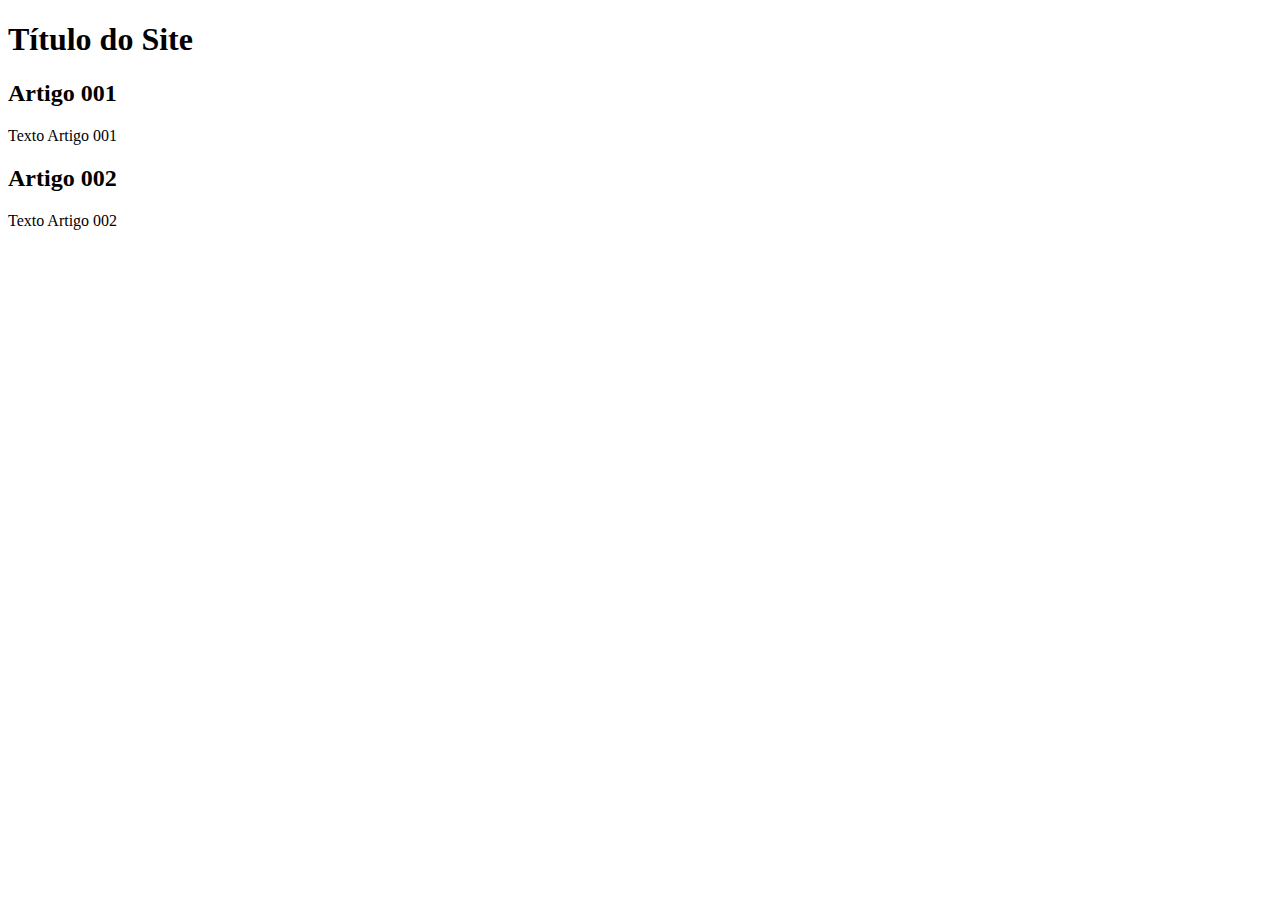
==== index.html @ 814faa9a "add index" ====
<!DOCTYPE html>
<html lang="pt-br">
<head>
    <meta charset="UTF-8">
    <meta http-equiv="X-UA-Compatible" content="IE=edge">
    <meta name="viewport" content="width=device-width, initial-scale=1.0">
    <title>Título do Site</title>
</head>
<body>
    <main>
        <header>
            <h1>Título do Site</h1>
        </header>
        <article>
            <h2>Artigo 001</h2>
            <p>Texto Artigo 001</p>
        </article>
        <article>
            <h2>Artigo 002</h2>
            <p>Texto Artigo 002</p>
        </article>
    </main>
</body>
</html>
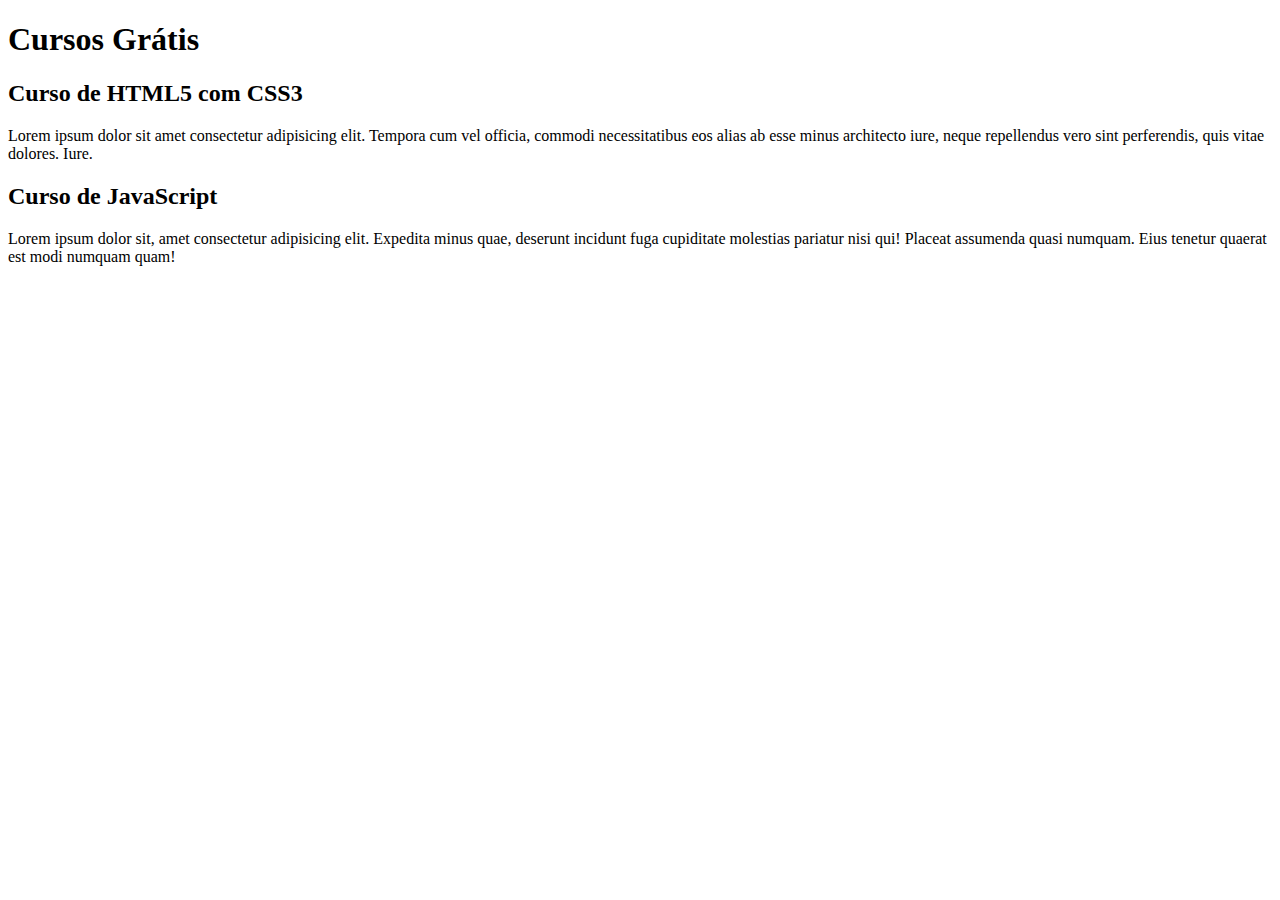
==== commit 9915f78d: "comecei a escrever o conteúdo" ====
--- a/index.html
+++ b/index.html
@@ -9,15 +9,15 @@
 <body>
     <main>
         <header>
-            <h1>Título do Site</h1>
+            <h1>Cursos Grátis</h1>
         </header>
         <article>
-            <h2>Artigo 001</h2>
-            <p>Texto Artigo 001</p>
+            <h2>Curso de HTML5 com CSS3</h2>
+            <p>Lorem ipsum dolor sit amet consectetur adipisicing elit. Tempora cum vel officia, commodi necessitatibus eos alias ab esse minus architecto iure, neque repellendus vero sint perferendis, quis vitae dolores. Iure.</p>
         </article>
         <article>
-            <h2>Artigo 002</h2>
-            <p>Texto Artigo 002</p>
+            <h2>Curso de JavaScript</h2>
+            <p>Lorem ipsum dolor sit, amet consectetur adipisicing elit. Expedita minus quae, deserunt incidunt fuga cupiditate molestias pariatur nisi qui! Placeat assumenda quasi numquam. Eius tenetur quaerat est modi numquam quam!</p>
         </article>
     </main>
 </body>
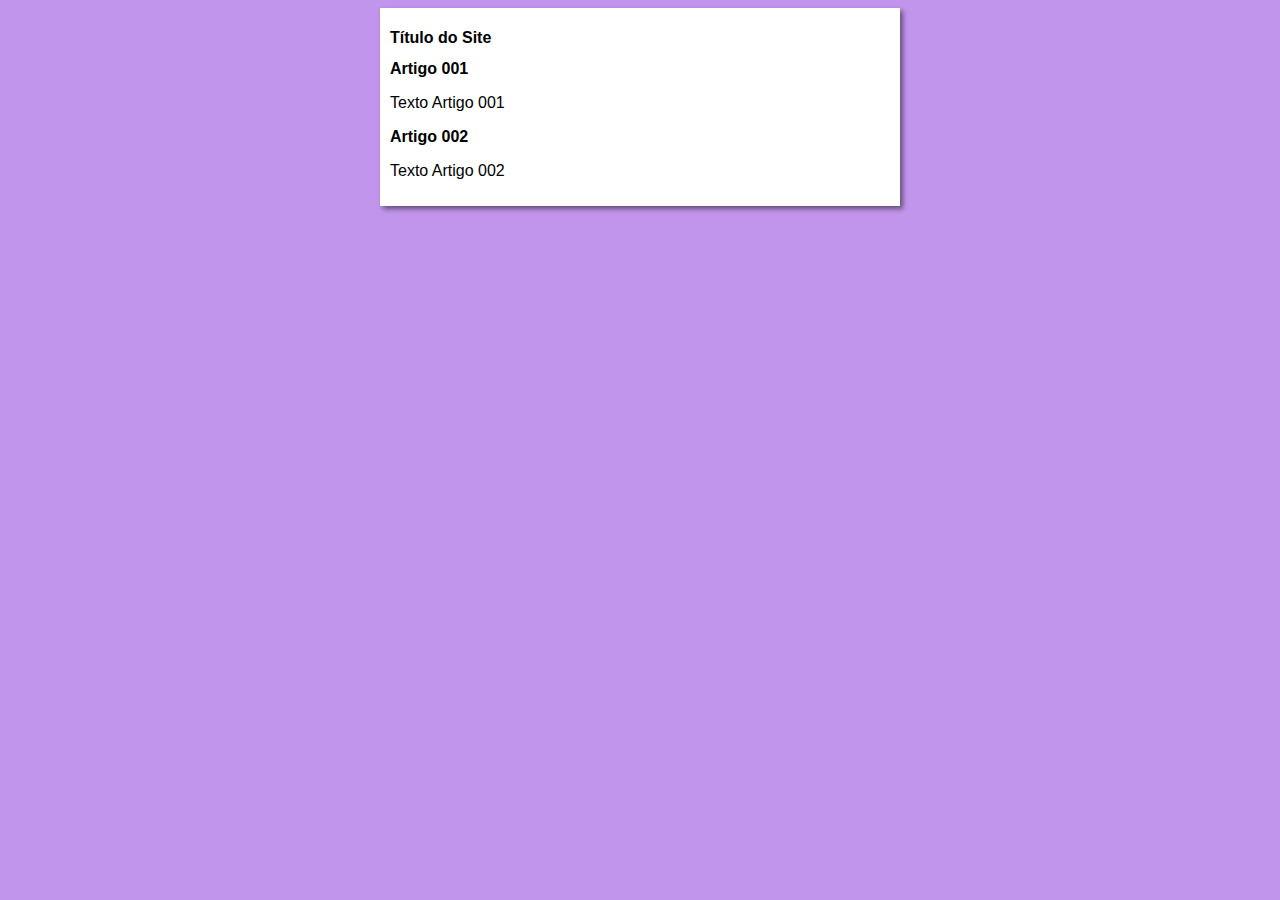
==== commit 6b7c5688: "iniciei o design" ====
--- a/index.html
+++ b/index.html
@@ -5,19 +5,20 @@
     <meta http-equiv="X-UA-Compatible" content="IE=edge">
     <meta name="viewport" content="width=device-width, initial-scale=1.0">
     <title>Título do Site</title>
+    <link rel="stylesheet" href="estilos/style.css">
 </head>
 <body>
     <main>
         <header>
-            <h1>Cursos Grátis</h1>
+            <h1>Título do Site</h1>
         </header>
         <article>
-            <h2>Curso de HTML5 com CSS3</h2>
-            <p>Lorem ipsum dolor sit amet consectetur adipisicing elit. Tempora cum vel officia, commodi necessitatibus eos alias ab esse minus architecto iure, neque repellendus vero sint perferendis, quis vitae dolores. Iure.</p>
+            <h2>Artigo 001</h2>
+            <p>Texto Artigo 001</p>
         </article>
         <article>
-            <h2>Curso de JavaScript</h2>
-            <p>Lorem ipsum dolor sit, amet consectetur adipisicing elit. Expedita minus quae, deserunt incidunt fuga cupiditate molestias pariatur nisi qui! Placeat assumenda quasi numquam. Eius tenetur quaerat est modi numquam quam!</p>
+            <h2>Artigo 002</h2>
+            <p>Texto Artigo 002</p>
         </article>
     </main>
 </body>
--- a/estilos/style.css
+++ b/estilos/style.css
@@ -0,0 +1,16 @@
+*{
+    font-family: Arial, Helvetica, sans-serif;
+    font-size: 16px;
+}
+
+body {
+    background-color: rgb(193, 149, 235);
+}
+
+main {
+    background-color: white;
+    width: 500px;
+    margin: auto;
+    padding: 10px;
+    box-shadow: 3px 3px 5px rgba(0, 0, 0, 0.473);
+}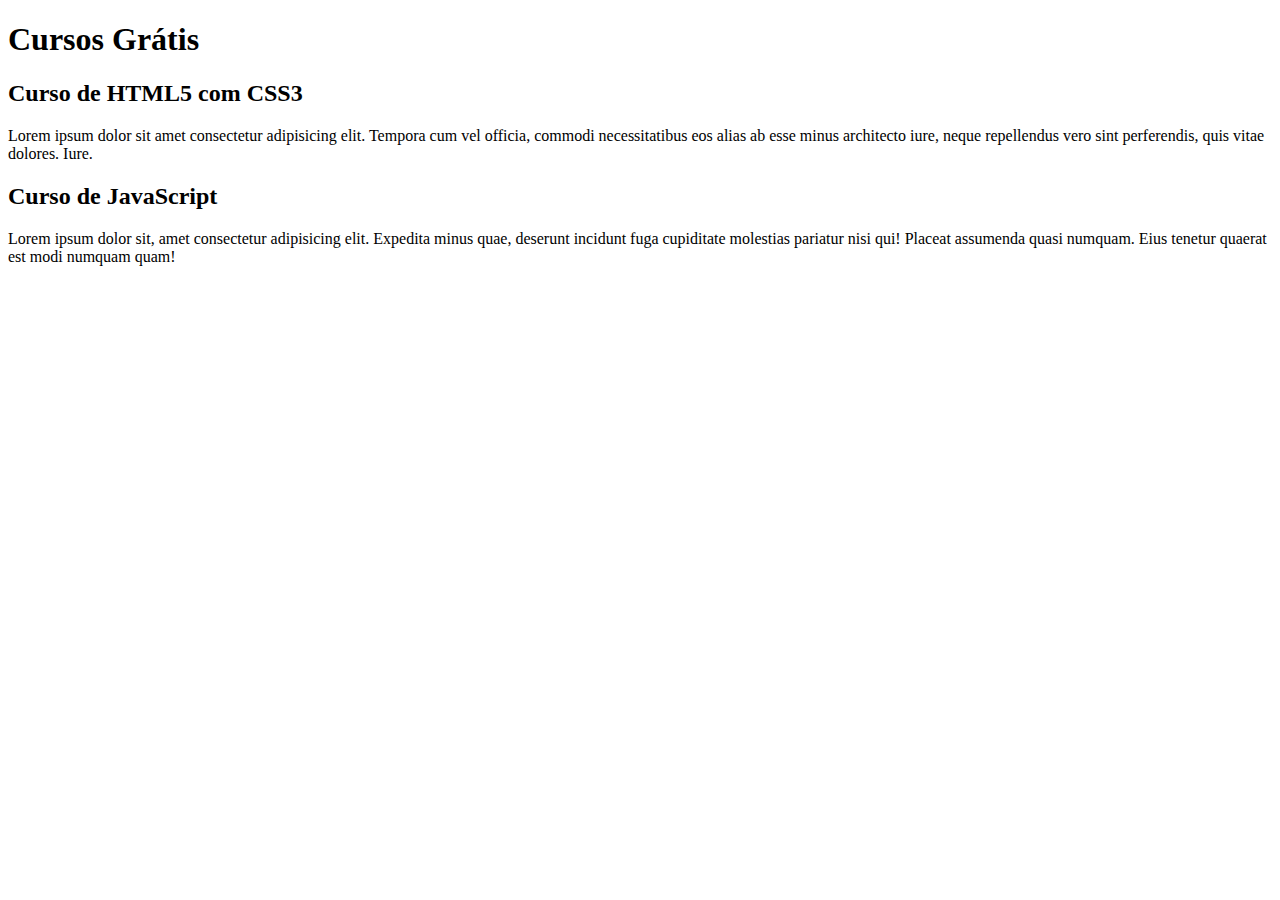
==== commit e0b10ad5: "Update index.html" ====
--- a/index.html
+++ b/index.html
@@ -4,21 +4,20 @@
     <meta charset="UTF-8">
     <meta http-equiv="X-UA-Compatible" content="IE=edge">
     <meta name="viewport" content="width=device-width, initial-scale=1.0">
-    <title>Título do Site</title>
-    <link rel="stylesheet" href="estilos/style.css">
+    <title>CursoeVídeo</title>
 </head>
 <body>
     <main>
         <header>
-            <h1>Título do Site</h1>
+            <h1>Cursos Grátis</h1>
         </header>
         <article>
-            <h2>Artigo 001</h2>
-            <p>Texto Artigo 001</p>
+            <h2>Curso de HTML5 com CSS3</h2>
+            <p>Lorem ipsum dolor sit amet consectetur adipisicing elit. Tempora cum vel officia, commodi necessitatibus eos alias ab esse minus architecto iure, neque repellendus vero sint perferendis, quis vitae dolores. Iure.</p>
         </article>
         <article>
-            <h2>Artigo 002</h2>
-            <p>Texto Artigo 002</p>
+            <h2>Curso de JavaScript</h2>
+            <p>Lorem ipsum dolor sit, amet consectetur adipisicing elit. Expedita minus quae, deserunt incidunt fuga cupiditate molestias pariatur nisi qui! Placeat assumenda quasi numquam. Eius tenetur quaerat est modi numquam quam!</p>
         </article>
     </main>
 </body>
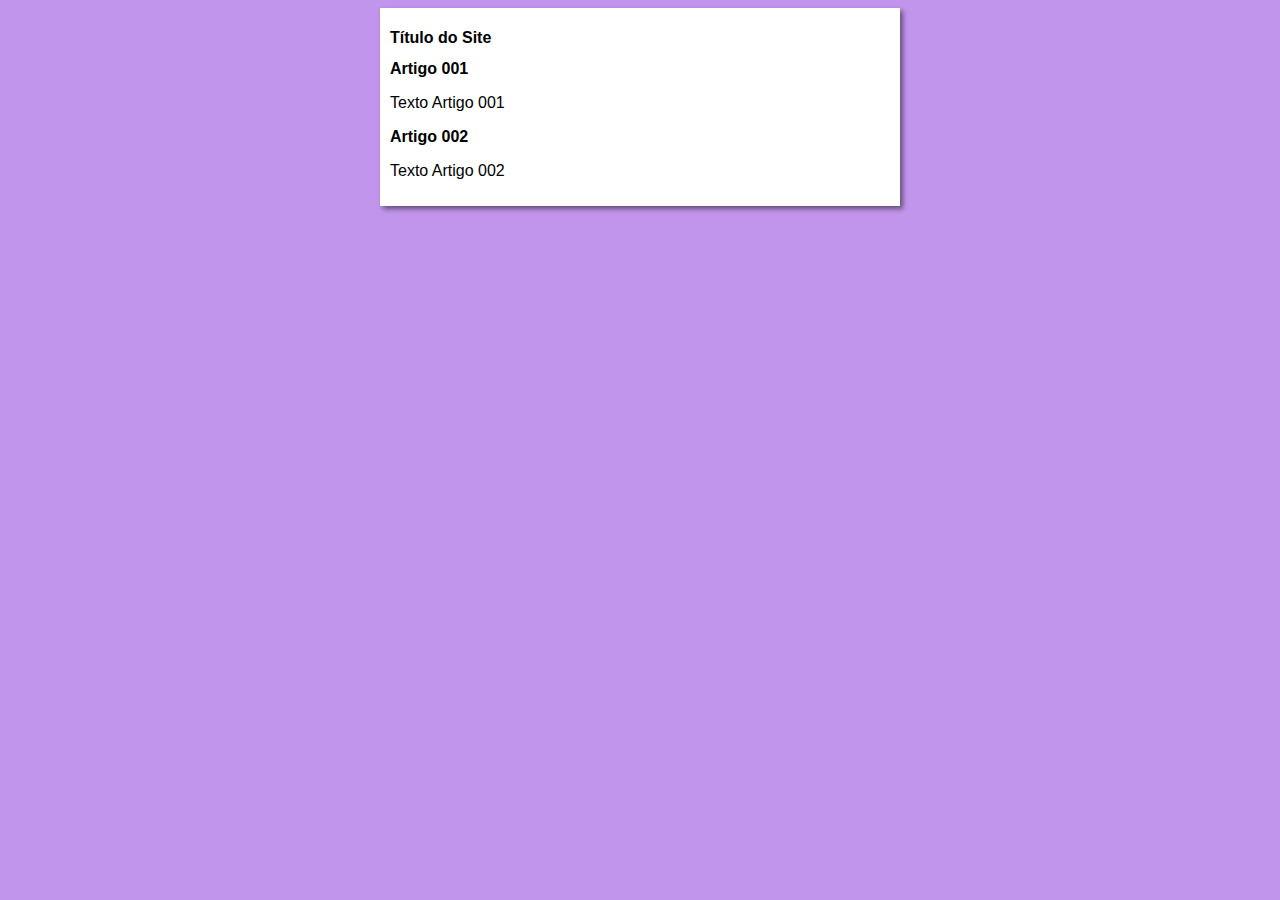
==== commit 665af975: "Update index.html" ====
--- a/index.html
+++ b/index.html
@@ -4,20 +4,21 @@
     <meta charset="UTF-8">
     <meta http-equiv="X-UA-Compatible" content="IE=edge">
     <meta name="viewport" content="width=device-width, initial-scale=1.0">
-    <title>CursoeVídeo</title>
+    <title>Curso em Vídeo</title>
+    <link rel="stylesheet" href="estilos/style.css">
 </head>
 <body>
     <main>
         <header>
-            <h1>Cursos Grátis</h1>
+            <h1>Título do Site</h1>
         </header>
         <article>
-            <h2>Curso de HTML5 com CSS3</h2>
-            <p>Lorem ipsum dolor sit amet consectetur adipisicing elit. Tempora cum vel officia, commodi necessitatibus eos alias ab esse minus architecto iure, neque repellendus vero sint perferendis, quis vitae dolores. Iure.</p>
+            <h2>Artigo 001</h2>
+            <p>Texto Artigo 001</p>
         </article>
         <article>
-            <h2>Curso de JavaScript</h2>
-            <p>Lorem ipsum dolor sit, amet consectetur adipisicing elit. Expedita minus quae, deserunt incidunt fuga cupiditate molestias pariatur nisi qui! Placeat assumenda quasi numquam. Eius tenetur quaerat est modi numquam quam!</p>
+            <h2>Artigo 002</h2>
+            <p>Texto Artigo 002</p>
         </article>
     </main>
 </body>
--- a/estilos/style.css
+++ b/estilos/style.css
@@ -0,0 +1,16 @@
+*{
+    font-family: Arial, Helvetica, sans-serif;
+    font-size: 16px;
+}
+
+body {
+    background-color: rgb(193, 149, 235);
+}
+
+main {
+    background-color: white;
+    width: 500px;
+    margin: auto;
+    padding: 10px;
+    box-shadow: 3px 3px 5px rgba(0, 0, 0, 0.473);
+}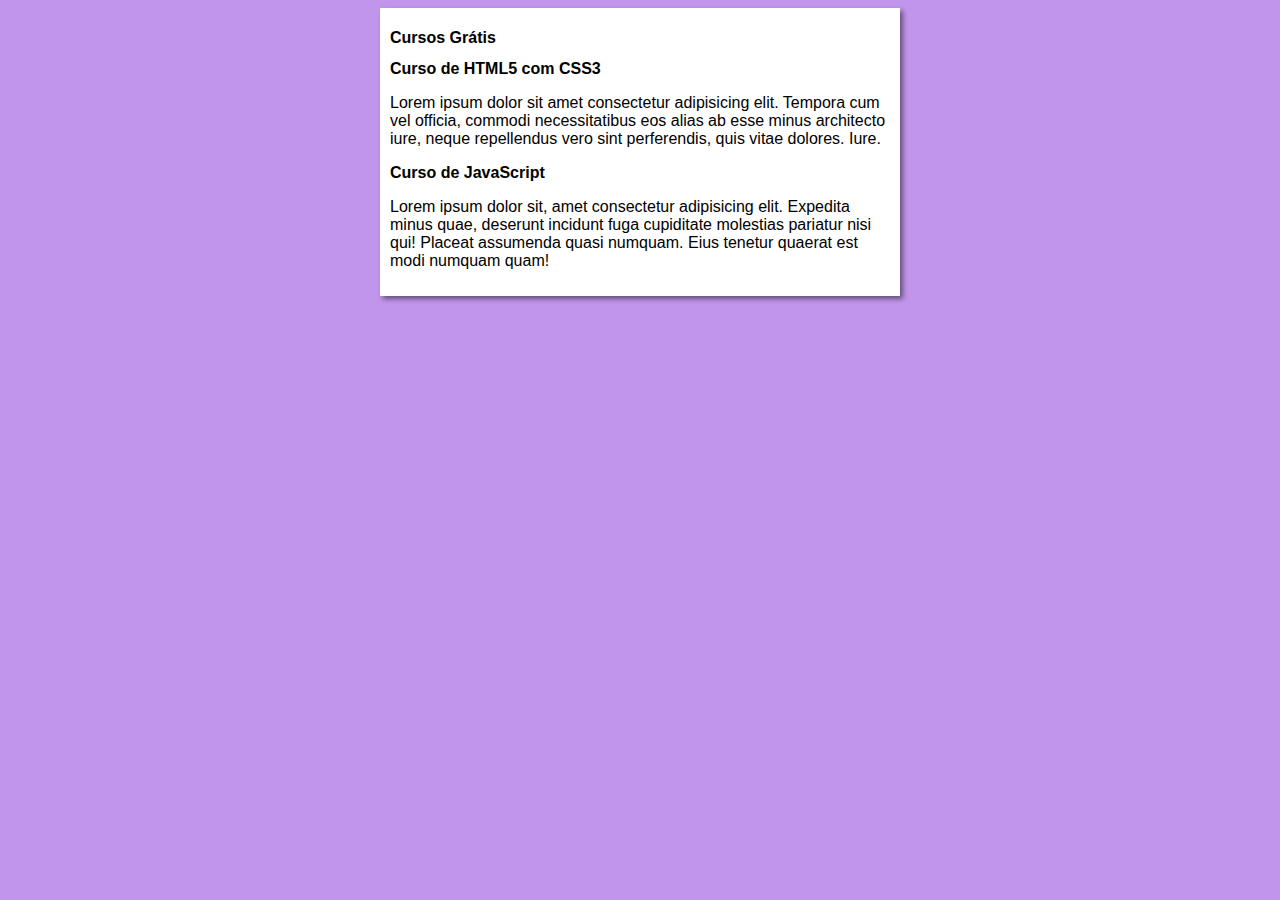
==== commit 8649cd0d: "Merge branch 'design'" ====
--- a/index.html
+++ b/index.html
@@ -10,15 +10,15 @@
 <body>
     <main>
         <header>
-            <h1>Título do Site</h1>
+            <h1>Cursos Grátis</h1>
         </header>
         <article>
-            <h2>Artigo 001</h2>
-            <p>Texto Artigo 001</p>
+            <h2>Curso de HTML5 com CSS3</h2>
+            <p>Lorem ipsum dolor sit amet consectetur adipisicing elit. Tempora cum vel officia, commodi necessitatibus eos alias ab esse minus architecto iure, neque repellendus vero sint perferendis, quis vitae dolores. Iure.</p>
         </article>
         <article>
-            <h2>Artigo 002</h2>
-            <p>Texto Artigo 002</p>
+            <h2>Curso de JavaScript</h2>
+            <p>Lorem ipsum dolor sit, amet consectetur adipisicing elit. Expedita minus quae, deserunt incidunt fuga cupiditate molestias pariatur nisi qui! Placeat assumenda quasi numquam. Eius tenetur quaerat est modi numquam quam!</p>
         </article>
     </main>
 </body>
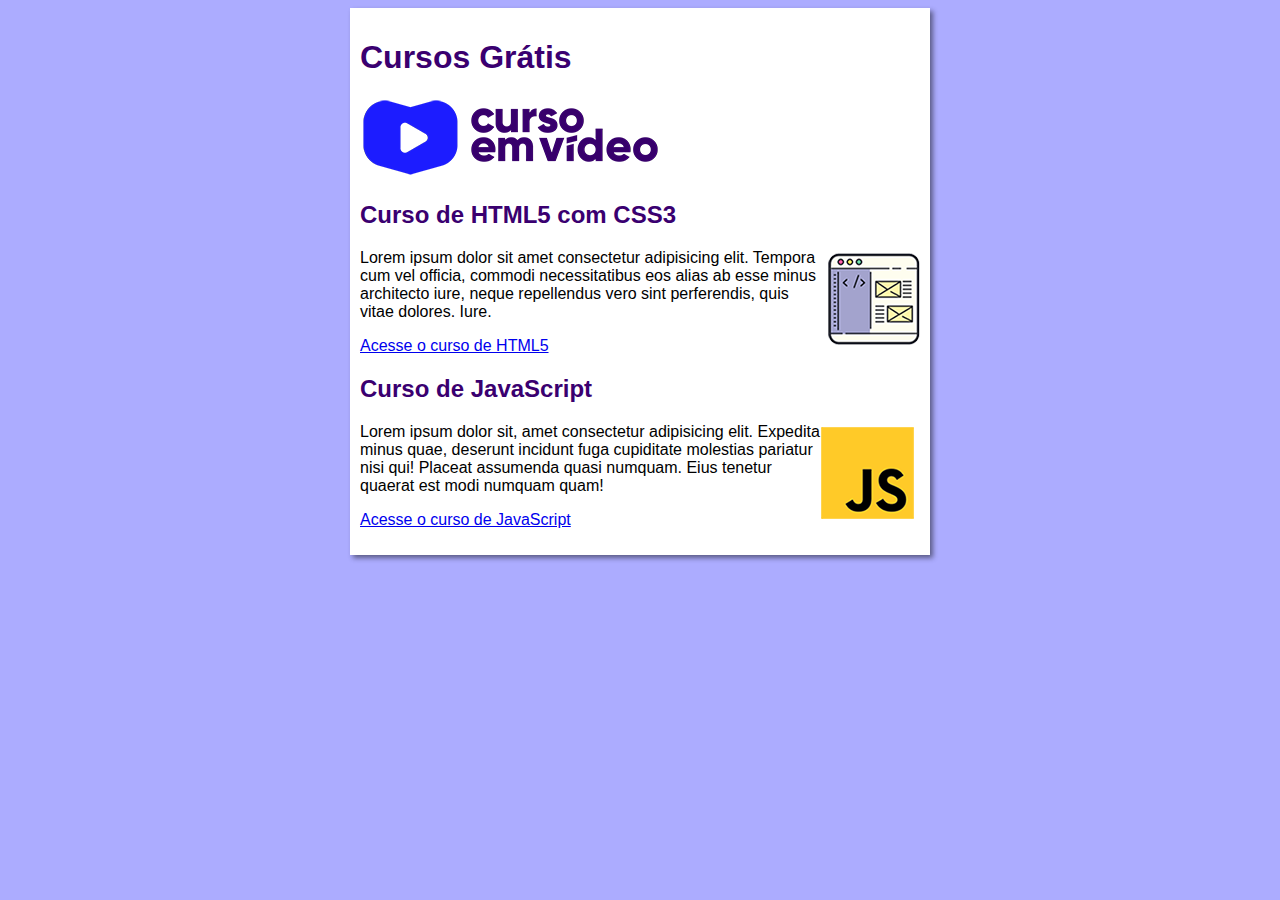
==== commit d413798a: "criei um site" ====
--- a/index.html
+++ b/index.html
@@ -11,14 +11,19 @@
     <main>
         <header>
             <h1>Cursos Grátis</h1>
+            <img src="imagens/curso-em-video-cor.png" alt="Curso em Vídeo">
         </header>
         <article>
             <h2>Curso de HTML5 com CSS3</h2>
+            <img class="lado" src="imagens/curso-html-css.png" alt="Curso de HTML">
             <p>Lorem ipsum dolor sit amet consectetur adipisicing elit. Tempora cum vel officia, commodi necessitatibus eos alias ab esse minus architecto iure, neque repellendus vero sint perferendis, quis vitae dolores. Iure.</p>
+            <p><a href="curso-html.html">Acesse o curso de HTML5</a></p>
         </article>
         <article>
             <h2>Curso de JavaScript</h2>
+            <img class="lado" src="imagens/curso-javascript.png" alt="Curso JS">
             <p>Lorem ipsum dolor sit, amet consectetur adipisicing elit. Expedita minus quae, deserunt incidunt fuga cupiditate molestias pariatur nisi qui! Placeat assumenda quasi numquam. Eius tenetur quaerat est modi numquam quam!</p>
+            <p><a href="curso-js.html">Acesse o curso de JavaScript</a></p>
         </article>
     </main>
 </body>
--- a/estilos/style.css
+++ b/estilos/style.css
@@ -1,16 +1,31 @@
-*{
+* {
     font-family: Arial, Helvetica, sans-serif;
     font-size: 16px;
 }
 
 body {
-    background-color: rgb(193, 149, 235);
+    background-color: #acacff;
+
 }
 
 main {
     background-color: white;
-    width: 500px;
+    width: 560px;
     margin: auto;
     padding: 10px;
     box-shadow: 3px 3px 5px rgba(0, 0, 0, 0.473);
+}
+
+h1 {
+    font-size: 2em;
+    color: rgb(58, 0, 112);
+}
+
+h2 {
+    font-size: 1.5em;
+    color: rgb(58, 0, 112);
+}
+
+img.lado {
+    float: right;
 }